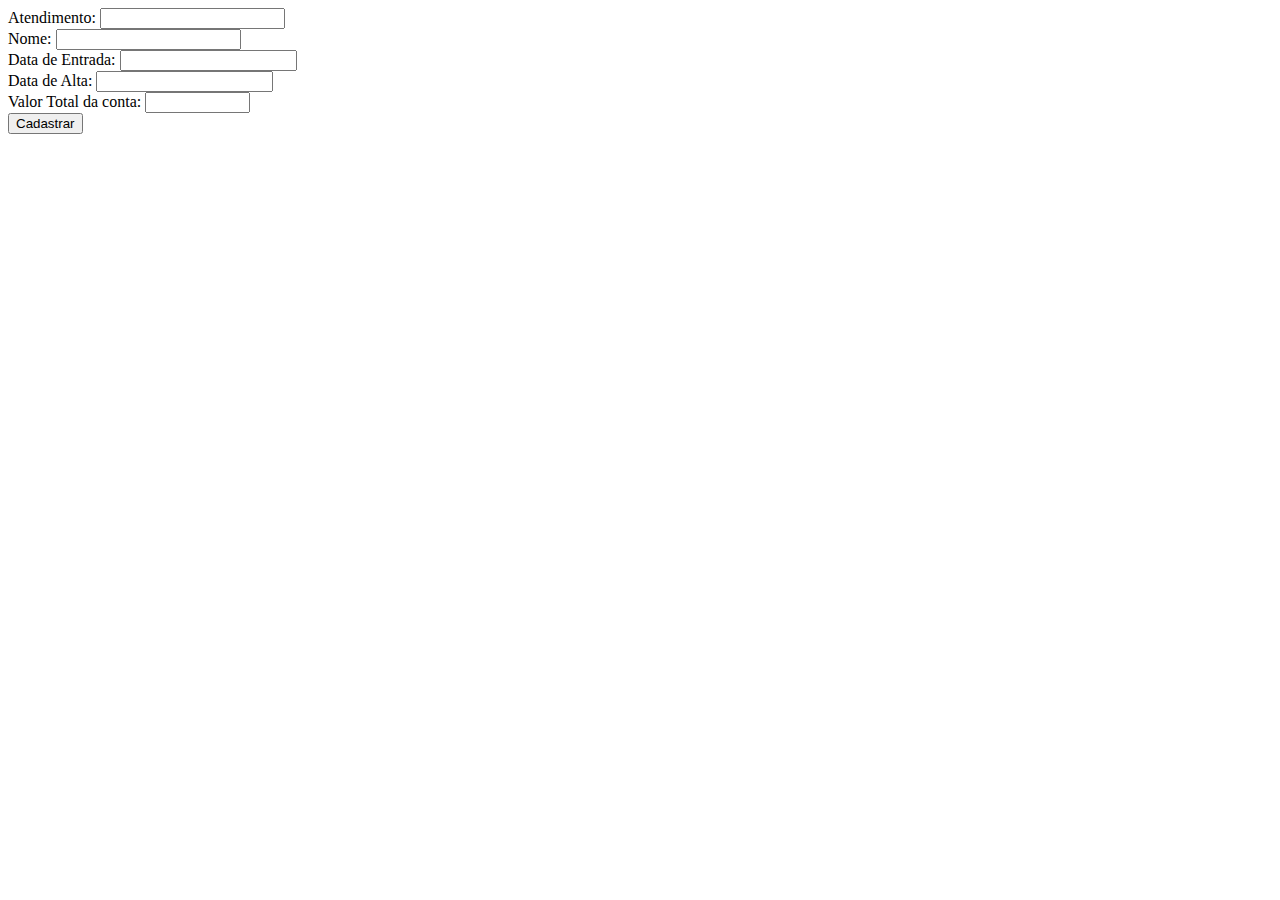
==== cadastro_atendimento.html @ 9ba54b5c "Telas de cadastro do site criadas." ====
<html>
<head>
<title> Cadastro de Atendimento </title>
<script language="JavaScript">
/*-----------------------------------------------------------------------
M�scara para o campo data dd/mm/aaaa hh:mm:ss
Exemplo: <input maxlength="16" name="datahora" onKeyPress="DataHora(event, this)">
-----------------------------------------------------------------------*/
function DataHora(evento, objeto){
	var keypress=(window.event)?event.keyCode:evento.which;
	campo = eval (objeto);
	if (campo.value == '00/00/0000 00:00:00')
	{
		campo.value=""
	}
 
	caracteres = '0123456789';
	separacao1 = '/';
	separacao2 = ' ';
	separacao3 = ':';
	conjunto1 = 2;
	conjunto2 = 5;
	conjunto3 = 10;
	conjunto4 = 13;
	conjunto5 = 16;
	if ((caracteres.search(String.fromCharCode (keypress))!=-1) && campo.value.length < (19))
	{
		if (campo.value.length == conjunto1 )
		campo.value = campo.value + separacao1;
		else if (campo.value.length == conjunto2)
		campo.value = campo.value + separacao1;
		else if (campo.value.length == conjunto3)
		campo.value = campo.value + separacao2;
		else if (campo.value.length == conjunto4)
		campo.value = campo.value + separacao3;
		else if (campo.value.length == conjunto5)
		campo.value = campo.value + separacao3;
	}
	else
		event.returnValue = false;
}
 function BlockKeybord()
        {
            if(window.event) // IE
            {
                if((event.keyCode < 48) || (event.keyCode > 57))
                {
                    event.returnValue = false;
                }
            }
            else if(e.which) // Netscape/Firefox/Opera
            {
                if((event.which < 48) || (event.which > 57))
                {
                    event.returnValue = false;
                }
            }


        }

        function troca(str,strsai,strentra)
        {
            while(str.indexOf(strsai)>-1)
            {
                str = str.replace(strsai,strentra);
            }
            return str;
        }

        function FormataMoeda(campo,tammax,teclapres,caracter)
        {
            if(teclapres == null || teclapres == "undefined")
            {
                var tecla = -1;
            }
            else
            {
                var tecla = teclapres.keyCode;
            }

            if(caracter == null || caracter == "undefined")
            {
                caracter = ".";
            }

            vr = campo.value;
            if(caracter != "")
            {
                vr = troca(vr,caracter,"");
            }
            vr = troca(vr,"/","");
            vr = troca(vr,",","");
            vr = troca(vr,".","");

            tam = vr.length;
            if(tecla > 0)
            {
                if(tam < tammax && tecla != 8)
                {
                    tam = vr.length + 1;
                }

                if(tecla == 8)
                {
                    tam = tam - 1;
                }
            }
            if(tecla == -1 || tecla == 8 || tecla >= 48 && tecla <= 57 || tecla >= 96 && tecla <= 105)
            {
                if(tam <= 2)
                {
                    campo.value = vr;
                }
                if((tam > 2) && (tam <= 5))
                {
                    campo.value = vr.substr(0, tam - 2) + ',' + vr.substr(tam - 2, tam);
                }
                if((tam >= 6) && (tam <= 8))
                {
                    campo.value = vr.substr(0, tam - 5) + caracter + vr.substr(tam - 5, 3) + ',' + vr.substr(tam - 2, tam);
                }
                if((tam >= 9) && (tam <= 11))
                {
                    campo.value = vr.substr(0, tam - 8) + caracter + vr.substr(tam - 8, 3) + caracter + vr.substr(tam - 5, 3) + ',' + vr.substr(tam - 2, tam);
                }
                if((tam >= 12) && (tam <= 14))
                {
                    campo.value = vr.substr(0, tam - 11) + caracter + vr.substr(tam - 11, 3) + caracter + vr.substr(tam - 8, 3) + caracter + vr.substr(tam - 5, 3) + ',' + vr.substr(tam - 2, tam);
                }
                if((tam >= 15) && (tam <= 17))
                {
                    campo.value = vr.substr(0, tam - 14) + caracter + vr.substr(tam - 14, 3) + caracter + vr.substr(tam - 11, 3) + caracter + vr.substr(tam - 8, 3) + caracter + vr.substr(tam - 5, 3) + ',' + vr.substr(tam - 2, tam);
                }
            }
        }

        function maskKeyPress(objEvent)
        {
            var iKeyCode;

            if(window.event) // IE
            {
                iKeyCode = objEvent.keyCode;
                if(iKeyCode>=48 && iKeyCode<=57) return true;
                return false;
            }
            else if(e.which) // Netscape/Firefox/Opera
            {
                iKeyCode = objEvent.which;
                if(iKeyCode>=48 && iKeyCode<=57) return true;
                return false;
            }


        }
</script>
</head>
<body>
<form method="POST" action="">
<label>Atendimento: </label><input type="text" name="atend" id="atend"><br>
<label>Nome: </label><input type="text" name="nome" id="nome"><br>
<label>Data de Entrada: <input type="text" name="dataentrada" maxlength="19" size="19" onKeyPress="DataHora(event, this)"><br>
<label>Data de Alta: <input type="text" name="dataalta" maxlength="19" size="19" onKeyPress="DataHora(event, this)"><br>
<label>Valor Total da conta: <input type="Text" name="total" size="10" maxlength="10" onkeydown="FormataMoeda(this,10,event)" onkeypress="return maskKeyPress(event)" /><br>
<input type="submit" value="Cadastrar" id="cadastrar" name="cadastrar">
</form>
</body>
</html>
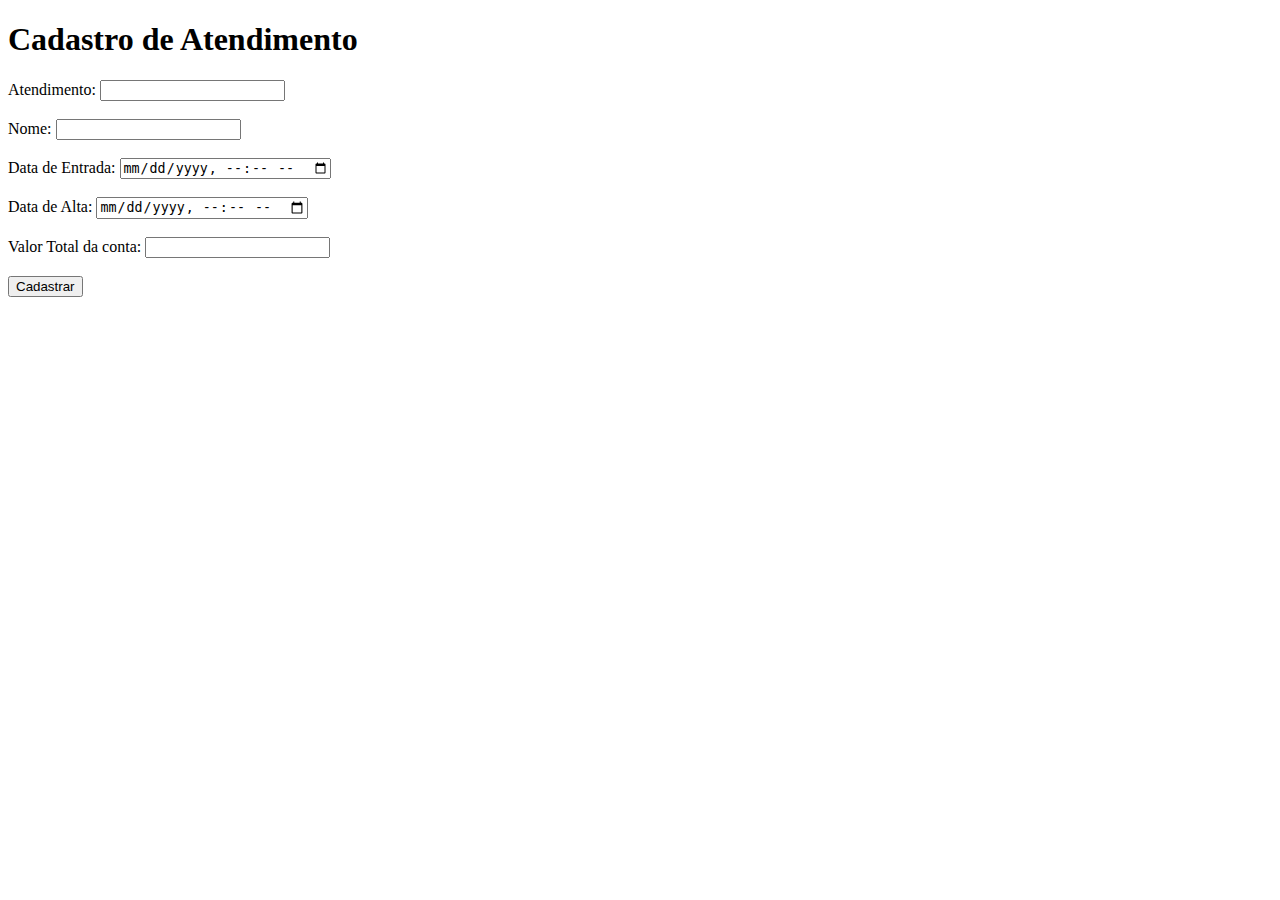
==== commit 47da9d6c: "Modificando as paginas para html5" ====
--- a/cadastro_atendimento.html
+++ b/cadastro_atendimento.html
@@ -1,168 +1,27 @@
-<html>
+<!doctype html>
+<html lang = "pt-br">
 <head>
+<meta charset = "UTF-8">
 <title> Cadastro de Atendimento </title>
-<script language="JavaScript">
-/*-----------------------------------------------------------------------
-M�scara para o campo data dd/mm/aaaa hh:mm:ss
-Exemplo: <input maxlength="16" name="datahora" onKeyPress="DataHora(event, this)">
------------------------------------------------------------------------*/
-function DataHora(evento, objeto){
-	var keypress=(window.event)?event.keyCode:evento.which;
-	campo = eval (objeto);
-	if (campo.value == '00/00/0000 00:00:00')
-	{
-		campo.value=""
-	}
- 
-	caracteres = '0123456789';
-	separacao1 = '/';
-	separacao2 = ' ';
-	separacao3 = ':';
-	conjunto1 = 2;
-	conjunto2 = 5;
-	conjunto3 = 10;
-	conjunto4 = 13;
-	conjunto5 = 16;
-	if ((caracteres.search(String.fromCharCode (keypress))!=-1) && campo.value.length < (19))
-	{
-		if (campo.value.length == conjunto1 )
-		campo.value = campo.value + separacao1;
-		else if (campo.value.length == conjunto2)
-		campo.value = campo.value + separacao1;
-		else if (campo.value.length == conjunto3)
-		campo.value = campo.value + separacao2;
-		else if (campo.value.length == conjunto4)
-		campo.value = campo.value + separacao3;
-		else if (campo.value.length == conjunto5)
-		campo.value = campo.value + separacao3;
-	}
-	else
-		event.returnValue = false;
-}
- function BlockKeybord()
-        {
-            if(window.event) // IE
-            {
-                if((event.keyCode < 48) || (event.keyCode > 57))
-                {
-                    event.returnValue = false;
-                }
-            }
-            else if(e.which) // Netscape/Firefox/Opera
-            {
-                if((event.which < 48) || (event.which > 57))
-                {
-                    event.returnValue = false;
-                }
-            }
-
-
-        }
-
-        function troca(str,strsai,strentra)
-        {
-            while(str.indexOf(strsai)>-1)
-            {
-                str = str.replace(strsai,strentra);
-            }
-            return str;
-        }
-
-        function FormataMoeda(campo,tammax,teclapres,caracter)
-        {
-            if(teclapres == null || teclapres == "undefined")
-            {
-                var tecla = -1;
-            }
-            else
-            {
-                var tecla = teclapres.keyCode;
-            }
-
-            if(caracter == null || caracter == "undefined")
-            {
-                caracter = ".";
-            }
-
-            vr = campo.value;
-            if(caracter != "")
-            {
-                vr = troca(vr,caracter,"");
-            }
-            vr = troca(vr,"/","");
-            vr = troca(vr,",","");
-            vr = troca(vr,".","");
-
-            tam = vr.length;
-            if(tecla > 0)
-            {
-                if(tam < tammax && tecla != 8)
-                {
-                    tam = vr.length + 1;
-                }
-
-                if(tecla == 8)
-                {
-                    tam = tam - 1;
-                }
-            }
-            if(tecla == -1 || tecla == 8 || tecla >= 48 && tecla <= 57 || tecla >= 96 && tecla <= 105)
-            {
-                if(tam <= 2)
-                {
-                    campo.value = vr;
-                }
-                if((tam > 2) && (tam <= 5))
-                {
-                    campo.value = vr.substr(0, tam - 2) + ',' + vr.substr(tam - 2, tam);
-                }
-                if((tam >= 6) && (tam <= 8))
-                {
-                    campo.value = vr.substr(0, tam - 5) + caracter + vr.substr(tam - 5, 3) + ',' + vr.substr(tam - 2, tam);
-                }
-                if((tam >= 9) && (tam <= 11))
-                {
-                    campo.value = vr.substr(0, tam - 8) + caracter + vr.substr(tam - 8, 3) + caracter + vr.substr(tam - 5, 3) + ',' + vr.substr(tam - 2, tam);
-                }
-                if((tam >= 12) && (tam <= 14))
-                {
-                    campo.value = vr.substr(0, tam - 11) + caracter + vr.substr(tam - 11, 3) + caracter + vr.substr(tam - 8, 3) + caracter + vr.substr(tam - 5, 3) + ',' + vr.substr(tam - 2, tam);
-                }
-                if((tam >= 15) && (tam <= 17))
-                {
-                    campo.value = vr.substr(0, tam - 14) + caracter + vr.substr(tam - 14, 3) + caracter + vr.substr(tam - 11, 3) + caracter + vr.substr(tam - 8, 3) + caracter + vr.substr(tam - 5, 3) + ',' + vr.substr(tam - 2, tam);
-                }
-            }
-        }
-
-        function maskKeyPress(objEvent)
-        {
-            var iKeyCode;
-
-            if(window.event) // IE
-            {
-                iKeyCode = objEvent.keyCode;
-                if(iKeyCode>=48 && iKeyCode<=57) return true;
-                return false;
-            }
-            else if(e.which) // Netscape/Firefox/Opera
-            {
-                iKeyCode = objEvent.which;
-                if(iKeyCode>=48 && iKeyCode<=57) return true;
-                return false;
-            }
-
-
-        }
-</script>
 </head>
 <body>
-<form method="POST" action="">
-<label>Atendimento: </label><input type="text" name="atend" id="atend"><br>
-<label>Nome: </label><input type="text" name="nome" id="nome"><br>
-<label>Data de Entrada: <input type="text" name="dataentrada" maxlength="19" size="19" onKeyPress="DataHora(event, this)"><br>
-<label>Data de Alta: <input type="text" name="dataalta" maxlength="19" size="19" onKeyPress="DataHora(event, this)"><br>
-<label>Valor Total da conta: <input type="Text" name="total" size="10" maxlength="10" onkeydown="FormataMoeda(this,10,event)" onkeypress="return maskKeyPress(event)" /><br>
+<h1>Cadastro de Atendimento</h1>
+<form method = "POST" action = "" name = "cadastro">
+<label>Atendimento: </label><input type="text" name="atend" id="atend" required="required">
+<br>
+<br>
+<label>Nome: </label><input type="text" name="nome" id="nome" required="required">
+<br>
+<br>
+<label>Data de Entrada: <input type="datetime-local" name="dataentrada" required="required">
+<br>
+<br>
+<label>Data de Alta: <input type="datetime-local" name="dataalta" required="required">
+<br>
+<br>
+<label>Valor Total da conta: <input type="tel" required="required" maxlength="15" name="valor" pattern="([0-9]{1,3}\.)?[0-9]{1,3},[0-9]{2}$" />
+<br>
+<br>
 <input type="submit" value="Cadastrar" id="cadastrar" name="cadastrar">
 </form>
 </body>
